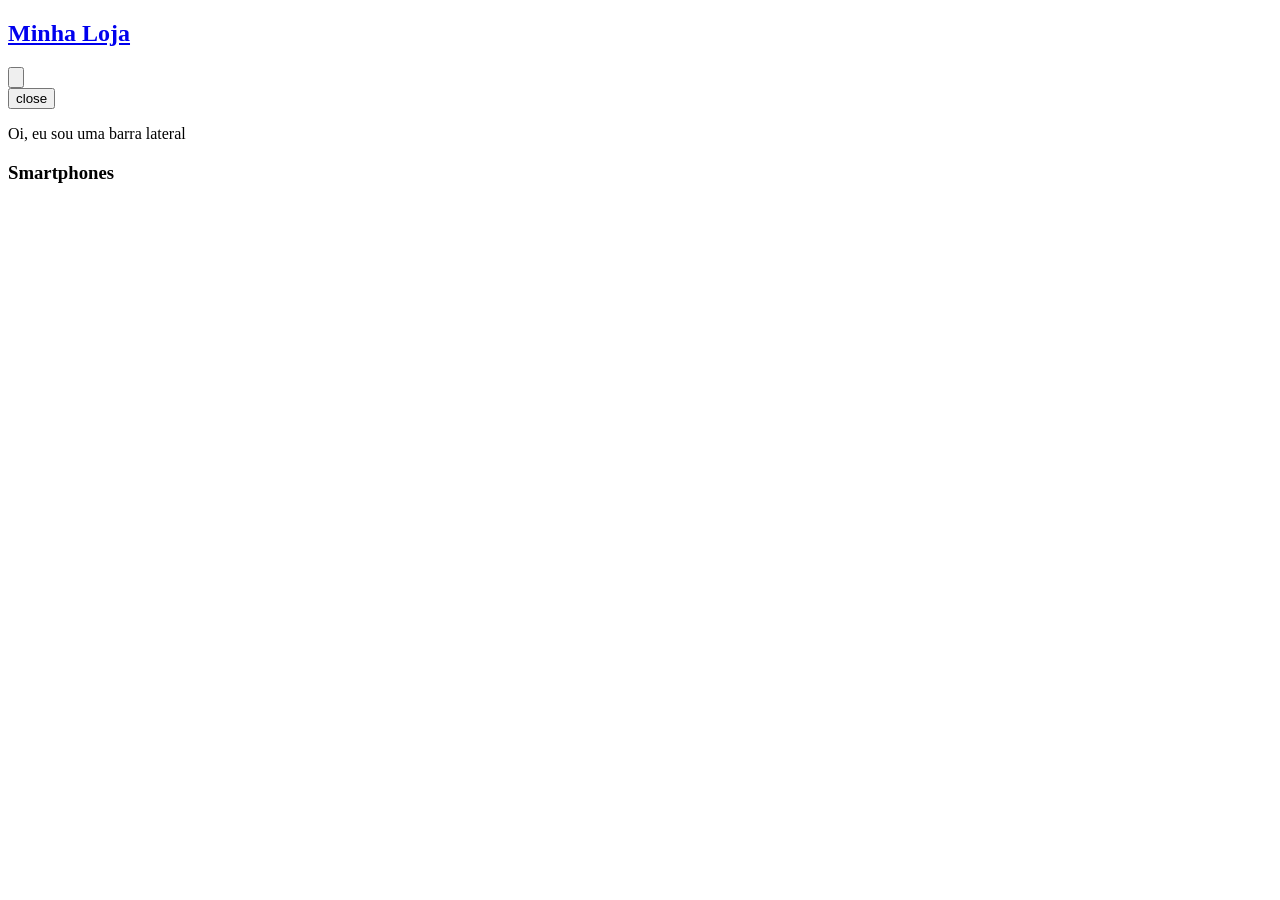
==== public/index.html @ d2490c81 "listrender with JS" ====
<!DOCTYPE html>
<html lang="en">
  <head>
    <meta charset="utf-8" />
    <meta name="viewport" content="width=device-width, initial-scale=1" />
    <meta name="theme-color" content="#000000" />
    <link rel="shortcut icon" type="image/ico" href="/src/assets/favicon.ico" />
    <title>Digital College - Fullstack</title>
  </head>
  <body class="page">
    <header class="page__header">
      <a class="image__link" href="index.html"><h2>Minha Loja</h2></a>
      <button class="button" data-open-sidebar>
        <svg
          xmlns="http://www.w3.org/2000/svg"
          viewBox="0 0 24 24"
          stroke="currentColor"
          fill="currentColor"
          stroke-width="2"
        >
          <path
            stroke-linecap="round"
            stroke-linejoin="round"
            d="M4 6h16M4 12h16M4 18h16"
          />
        </svg>
      </button>
    </header>
    <aside class="sidebar" data-sidebar>
      <div class="sidebar__header">
        <button class="button" data-close-sidebar>close</button>
      </div>
      <div class="sidebar__body"><p>Oi, eu sou uma barra lateral</p></div>
    </aside>
    <main class="page__main-content">
      <h3 class="page__title">Smartphones</h3>
      <ul class="products-list" id="ul__container"></ul>
    </main>
    <footer class="page__footer"></footer>
  </body>

  <!-- comment commit -->
</html>
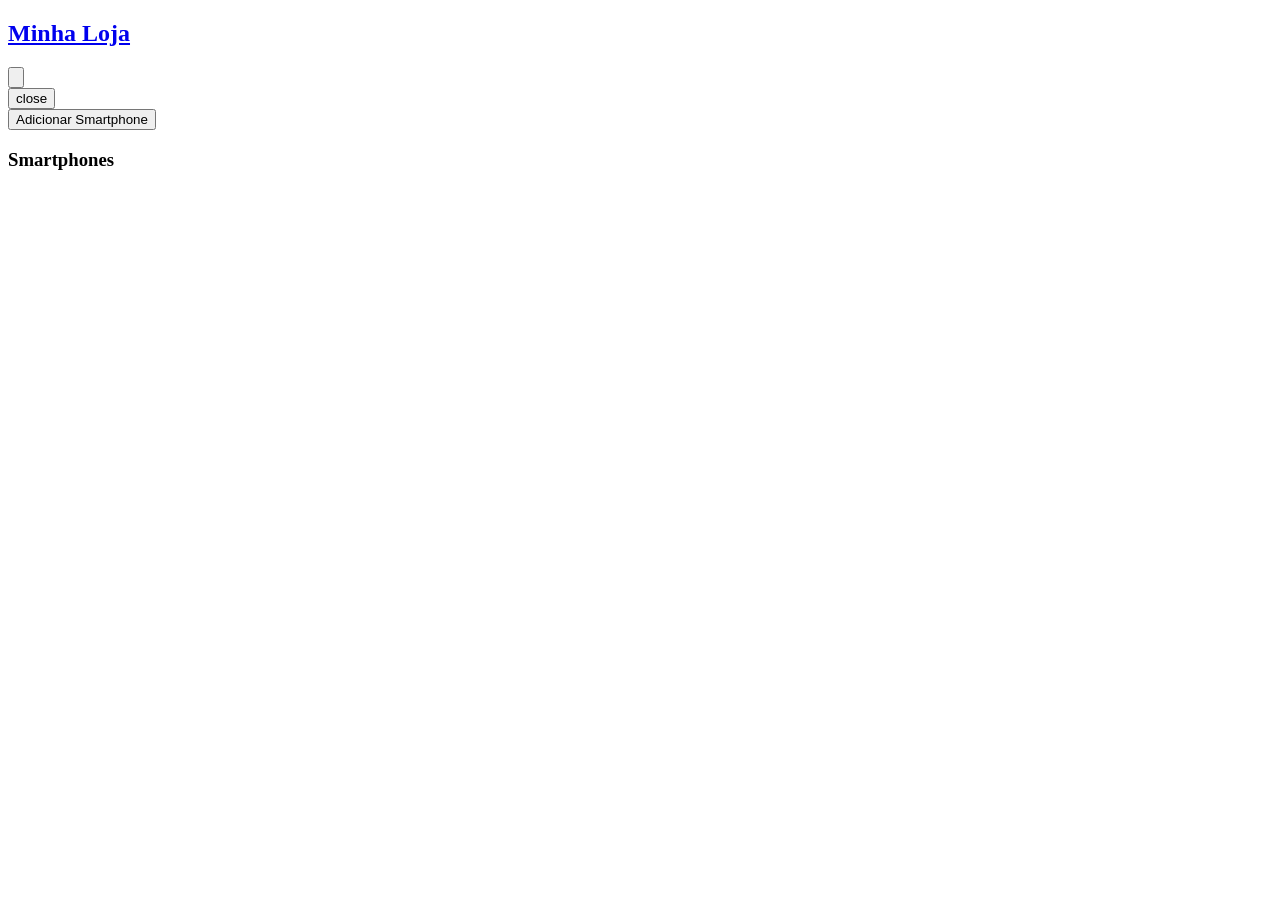
==== commit 1d2f603b: "style changes" ====
--- a/public/index.html
+++ b/public/index.html
@@ -30,7 +30,7 @@
       <div class="sidebar__header">
         <button class="button" data-close-sidebar>close</button>
       </div>
-      <div class="sidebar__body"><p>Oi, eu sou uma barra lateral</p></div>
+      <div class="sidebar__body"><button class="sidebar__button">Adicionar Smartphone</button></div>
     </aside>
     <main class="page__main-content">
       <h3 class="page__title">Smartphones</h3>
@@ -38,6 +38,4 @@
     </main>
     <footer class="page__footer"></footer>
   </body>
-
-  <!-- comment commit -->
 </html>
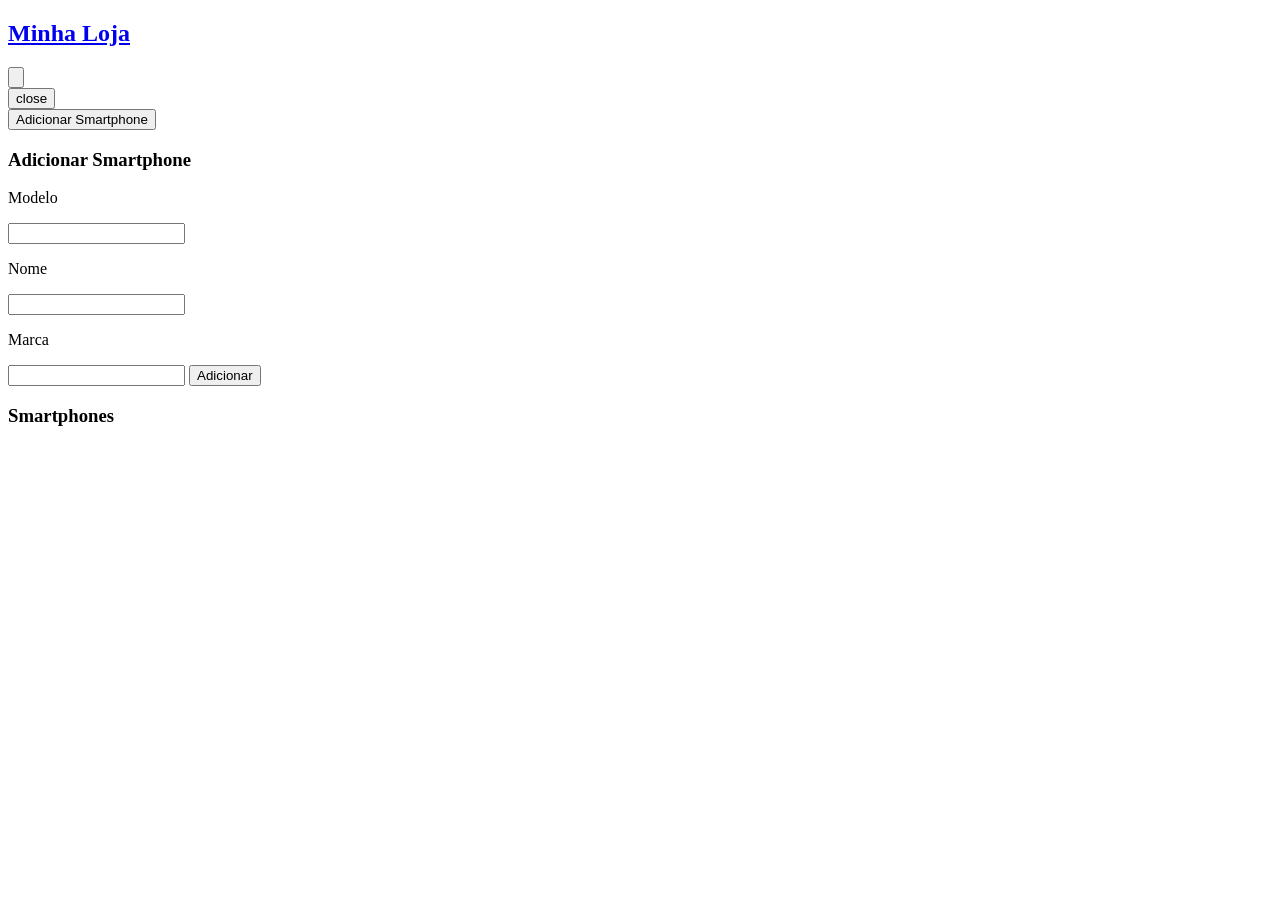
==== commit ab149f6e: "sidebar modal" ====
--- a/public/index.html
+++ b/public/index.html
@@ -31,6 +31,17 @@
         <button class="button" data-close-sidebar>close</button>
       </div>
       <div class="sidebar__body"><button class="sidebar__button">Adicionar Smartphone</button></div>
+      <div class="sidebarmodal" data-sidebarmodal="1">
+        <div class="sidebarmodal-container">
+          <div class="sidebarmodal">
+            <h3 class="sidebarmodal__header-title">Adicionar Smartphone</h3>
+            <p class="sidebarmodal__input-name">Modelo</p><input type="text" name="modelo" class="sidebarmodal__input" id="inputModel">
+            <p class="sidebarmodal__input-name">Nome</p><input type="text" name="nome" class="sidebarmodal__input" id="inputName">
+            <p class="sidebarmodal__input-name">Marca</p><input type="text" name="marca" class="sidebarmodal__input-last" id="inputBrand">
+            <button class="confirm__button">Adicionar</button>
+          </div>
+        </div>
+      </div>
     </aside>
     <main class="page__main-content">
       <h3 class="page__title">Smartphones</h3>
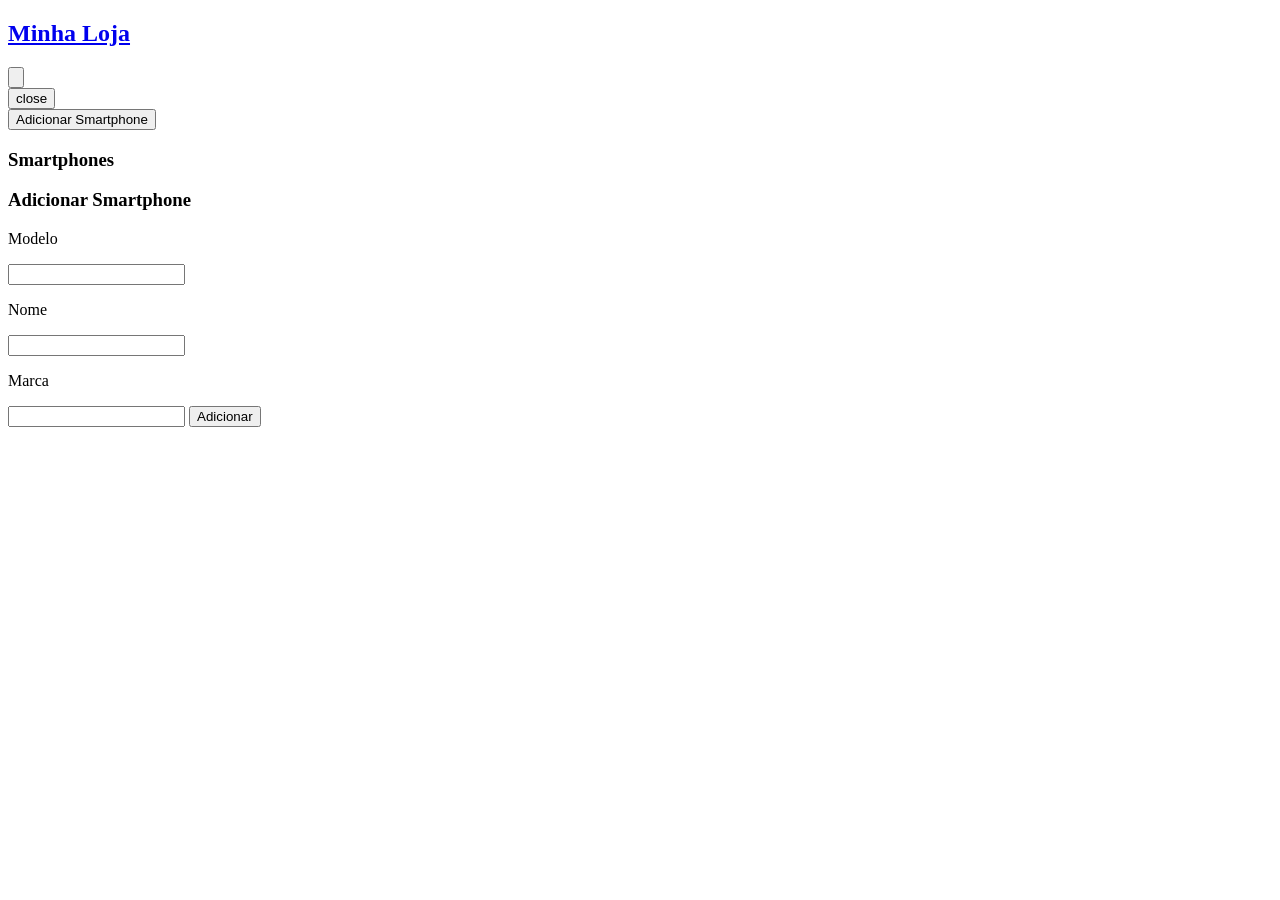
==== commit 6a9e908d: "sidebarmodal css and js" ====
--- a/public/index.html
+++ b/public/index.html
@@ -1,52 +1,51 @@
 <!DOCTYPE html>
 <html lang="en">
-  <head>
-    <meta charset="utf-8" />
-    <meta name="viewport" content="width=device-width, initial-scale=1" />
-    <meta name="theme-color" content="#000000" />
-    <link rel="shortcut icon" type="image/ico" href="/src/assets/favicon.ico" />
-    <title>Digital College - Fullstack</title>
-  </head>
-  <body class="page">
-    <header class="page__header">
-      <a class="image__link" href="index.html"><h2>Minha Loja</h2></a>
-      <button class="button" data-open-sidebar>
-        <svg
-          xmlns="http://www.w3.org/2000/svg"
-          viewBox="0 0 24 24"
-          stroke="currentColor"
-          fill="currentColor"
-          stroke-width="2"
-        >
-          <path
-            stroke-linecap="round"
-            stroke-linejoin="round"
-            d="M4 6h16M4 12h16M4 18h16"
-          />
-        </svg>
-      </button>
-    </header>
-    <aside class="sidebar" data-sidebar>
-      <div class="sidebar__header">
-        <button class="button" data-close-sidebar>close</button>
-      </div>
-      <div class="sidebar__body"><button class="sidebar__button">Adicionar Smartphone</button></div>
-      <div class="sidebarmodal" data-sidebarmodal="1">
+
+<head>
+  <meta charset="utf-8" />
+  <meta name="viewport" content="width=device-width, initial-scale=1" />
+  <meta name="theme-color" content="#000000" />
+  <link rel="shortcut icon" type="image/ico" href="/src/assets/favicon.ico" />
+  <title>Digital College - Fullstack</title>
+</head>
+
+<body class="page">
+  <header class="page__header">
+    <a class="image__link" href="index.html">
+      <h2>Minha Loja</h2>
+    </a>
+    <button class="button" data-open-sidebar>
+      <svg xmlns="http://www.w3.org/2000/svg" viewBox="0 0 24 24" stroke="currentColor" fill="currentColor"
+        stroke-width="2">
+        <path stroke-linecap="round" stroke-linejoin="round" d="M4 6h16M4 12h16M4 18h16" />
+      </svg>
+    </button>
+  </header>
+  <aside class="sidebar" data-sidebar>
+    <div class="sidebar__header">
+      <button class="button" data-close-sidebar>close</button>
+    </div>
+    <div class="sidebarmodal__button-container"><button class="sidebarmodal__button">Adicionar Smartphone</button></div>
+  </aside>
+  <main class="page__main-content">
+    <h3 class="page__title">Smartphones</h3>
+    <ul class="products-list" id="ul__container"></ul>
+    <div class="sidebarmodal" data-sidebarmodal="1">
         <div class="sidebarmodal-container">
-          <div class="sidebarmodal">
+          <div class="sidebarmodal__body">
             <h3 class="sidebarmodal__header-title">Adicionar Smartphone</h3>
-            <p class="sidebarmodal__input-name">Modelo</p><input type="text" name="modelo" class="sidebarmodal__input" id="inputModel">
-            <p class="sidebarmodal__input-name">Nome</p><input type="text" name="nome" class="sidebarmodal__input" id="inputName">
-            <p class="sidebarmodal__input-name">Marca</p><input type="text" name="marca" class="sidebarmodal__input-last" id="inputBrand">
-            <button class="confirm__button">Adicionar</button>
-          </div>
+            <p class="sidebarmodal__input-name">Modelo</p><input type="text" name="modelo" class="sidebarmodal__input"
+            id="inputModel">
+            <p class="sidebarmodal__input-name">Nome</p><input type="text" name="nome" class="sidebarmodal__input"
+              id="inputName">
+            <p class="sidebarmodal__input-name">Marca</p><input type="text" name="marca" class="sidebarmodal__input-last"
+            id="inputBrand">
+            <button class="add__button">Adicionar</button>
         </div>
       </div>
-    </aside>
-    <main class="page__main-content">
-      <h3 class="page__title">Smartphones</h3>
-      <ul class="products-list" id="ul__container"></ul>
-    </main>
-    <footer class="page__footer"></footer>
-  </body>
-</html>
+    </div>
+  </main>
+  <footer class="page__footer"></footer>
+</body>
+
+</html>
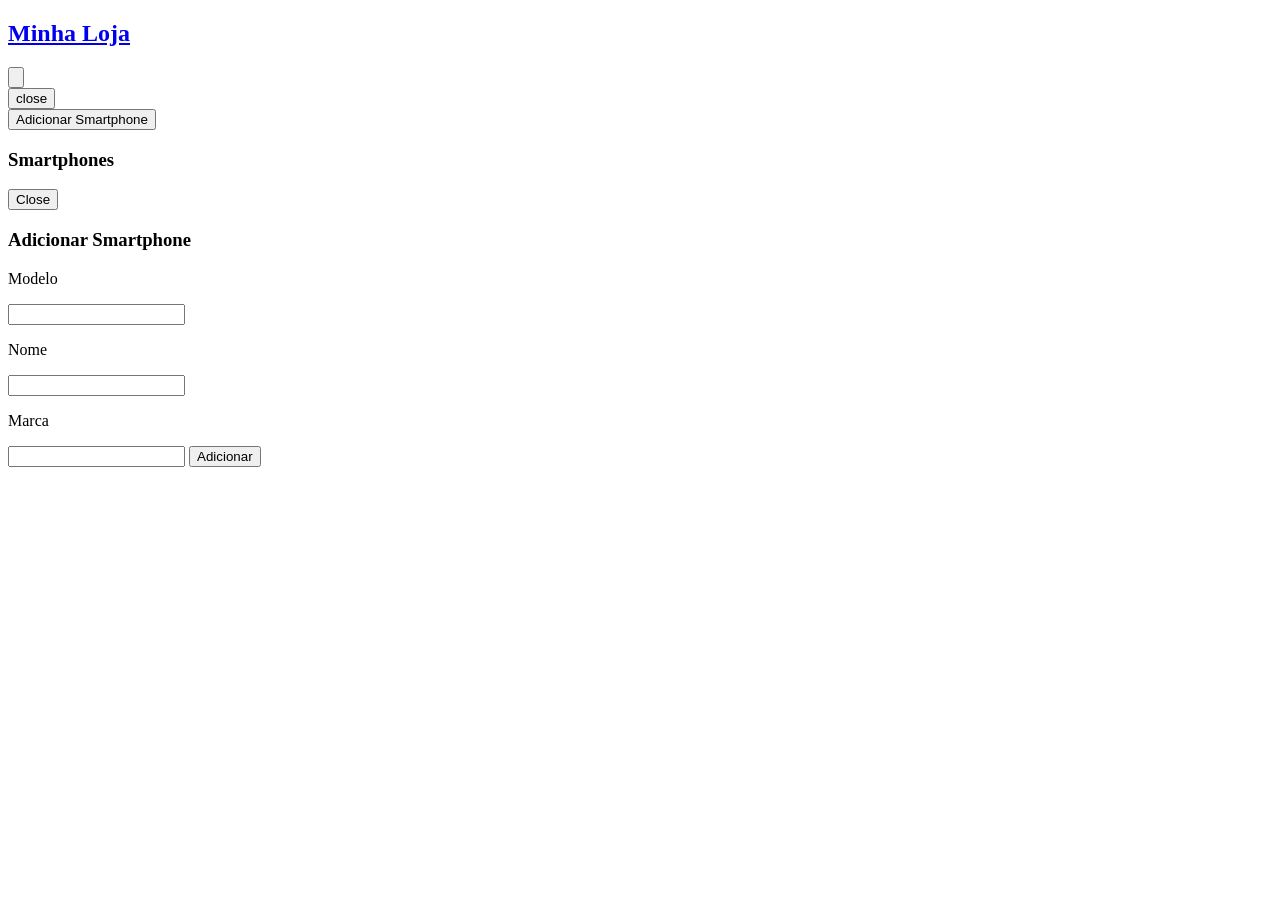
==== commit 1c4bf842: "sidebarmodal add function" ====
--- a/public/index.html
+++ b/public/index.html
@@ -25,14 +25,19 @@
     <div class="sidebar__header">
       <button class="button" data-close-sidebar>close</button>
     </div>
-    <div class="sidebarmodal__button-container"><button class="sidebarmodal__button">Adicionar Smartphone</button></div>
+    <div class="sidebarmodal__button-container">
+      <button class="button" data-open-sidebarModal>Adicionar Smartphone</button>
+    </div>
   </aside>
   <main class="page__main-content">
     <h3 class="page__title">Smartphones</h3>
     <ul class="products-list" id="ul__container"></ul>
-    <div class="sidebarmodal" data-sidebarmodal="1">
+    <div class="sidebarmodal sidebarmodal--open" id="sidebarmodal--container" data-sidebarModal>
         <div class="sidebarmodal-container">
           <div class="sidebarmodal__body">
+            <div class="close__button--container">
+              <button class="button close__button-sidebarmodal" data-close-sidebarModal>Close</button>
+            </div>
             <h3 class="sidebarmodal__header-title">Adicionar Smartphone</h3>
             <p class="sidebarmodal__input-name">Modelo</p><input type="text" name="modelo" class="sidebarmodal__input"
             id="inputModel">
@@ -40,7 +45,7 @@
               id="inputName">
             <p class="sidebarmodal__input-name">Marca</p><input type="text" name="marca" class="sidebarmodal__input-last"
             id="inputBrand">
-            <button class="add__button">Adicionar</button>
+            <button class="button">Adicionar</button>
         </div>
       </div>
     </div>
